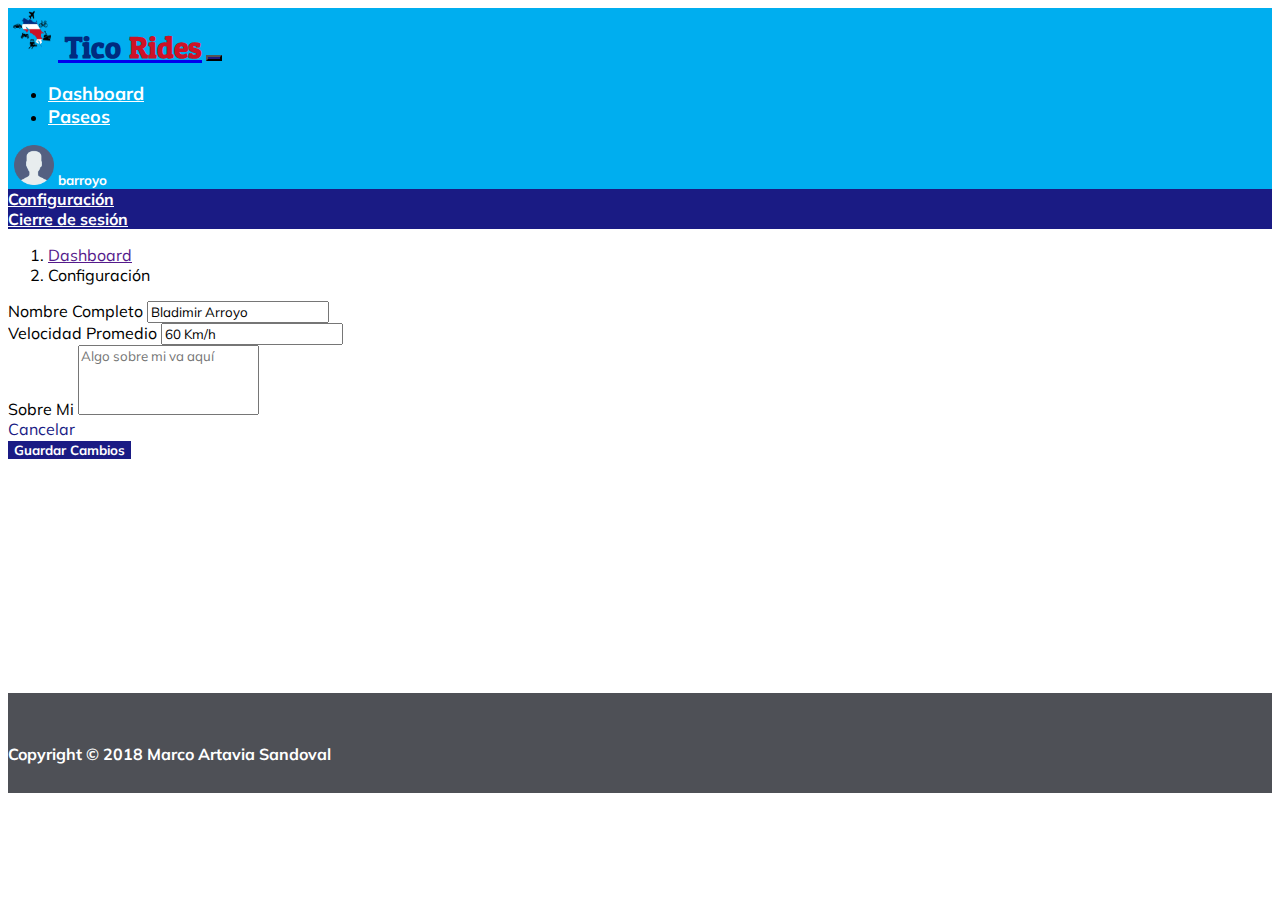
==== cuenta.html @ d1928c5e "Se termino la pagina de configuracion del usuario" ====
<!DOCTYPE html>
<html lang="en">

<head>
    <meta charset="UTF-8">
    <meta name="viewport" content="width=device-width, initial-scale=1.0">
    <meta http-equiv="X-UA-Compatible" content="ie=edge">
    <link rel="stylesheet" href="https://stackpath.bootstrapcdn.com/bootstrap/4.1.3/css/bootstrap.min.css" integrity="sha384-MCw98/SFnGE8fJT3GXwEOngsV7Zt27NXFoaoApmYm81iuXoPkFOJwJ8ERdknLPMO"
        crossorigin="anonymous">
    <link href="https://fonts.googleapis.com/css?family=Patua+One" rel="stylesheet">
    <link href="https://fonts.googleapis.com/css?family=Muli:400,700" rel="stylesheet">
    <link rel="stylesheet" href="css/estilos.css">
    <link rel="stylesheet" href="css/cuenta.css">
    <title>Cuenta | Tico Rides</title>
</head>

<body>
    <header>
        <nav class="navbar static-top  navbar-expand-lg navbar-inverse" id="navbar">
            <a class="navbar-brand" href="#"><img src="img/TicoRides.png" width="50" height="50" alt="Logo"><span class="tico">
                    Tico</span> <span class="rides"> Rides</span></a>
            <button class="navbar-toggler" type="button" data-toggle="collapse" data-target="#navegacion" aria-controls="navbarToggler"
                aria-expanded="false" aria-label="Toggle navigation">
                <span class="navbar-toggler-icon "></span>
            </button>
            <div class="collapse navbar-collapse" id="navegacion">
                <ul class="navbar-nav mr-auto mt-2 mt-lg-0">
                    <li class="nav-item active">
                        <a data-scroll class="nav-link" href="#section1">Dashboard</a>
                    </li>
                    <li class="nav-item active">
                        <a data-scroll class="nav-link" href="#section2">Paseos</a>
                    </li>
                </ul>
                <div class="btn-group">
                    <button type="button" class=" btn dropdown-toggle" data-toggle="dropdown" id="btnUser"
                        aria-haspopup="true" aria-expanded="false"><img src="img/user.png" width="40" height="40" alt="Usuario">
                        barroyo
                    </button>
                    <div class="dropdown-menu dropdown-menu-right">
                        <a class="dropdown-item" href="#">Configuración</a>
                        <div class="dropdown-divider"></div>
                        <a class="dropdown-item" href="#">Cierre de sesión</a>
                    </div>
                </div>
            </div>
        </nav>
    </header>
    <div>
        <nav aria-label="breadcrumb">
            <ol class="breadcrumb">
                <li class="breadcrumb-item" aria-current="page"><a href="">Dashboard</a></li>
                <li class="breadcrumb-item active" aria-current="page">Configuración</li>
            </ol>
        </nav>
    </div>
    <div class="section">
        <div class="container pt-5">
            <form class="col-md-7 m-auto">
                <div class="form-row">
                    <div class="form-group col-md-6">
                        <label for="inputName">Nombre Completo</label>
                        <input type="text" class="form-control" id="inputName" value="Bladimir Arroyo">
                    </div>
                    <div class="form-group col-md-6">
                        <label for="inputVelocidad">Velocidad Promedio</label>
                        <input type="text" class="form-control" id="inputVelocidad" value="60 Km/h">
                    </div>
                </div>
                <div class="form-group">
                    <label for="sobre_mi">Sobre Mi</label>
                    <textarea class="form-control" id="sobre_mi" rows="4" placeholder="Algo sobre mi va aquí"></textarea>
                </div>
                <div class="form-row">
                    <div class="from-group col-md-7 col-lg-8 col-xl-9 pt-1">
                        <a href="#">Cancelar</a>
                    </div>
                    <div class="from-group col-md-5 col-lg-4 col-xl-3 pt-1">
                        <button type="submit" class=" btn btn-primary">Guardar Cambios</button>
                    </div>
                </div>
            </form>
        </div>
    </div>
    <footer>
        <div class="container">
            <div class="text-center">
                <h4>Copyright © 2018 Marco Artavia Sandoval</h4>
            </div>
        </div>
    </footer>
    <script src="https://code.jquery.com/jquery-3.3.1.slim.min.js" integrity="sha384-q8i/X+965DzO0rT7abK41JStQIAqVgRVzpbzo5smXKp4YfRvH+8abtTE1Pi6jizo"
        crossorigin="anonymous"></script>
    <script src="https://cdnjs.cloudflare.com/ajax/libs/popper.js/1.14.3/umd/popper.min.js" integrity="sha384-ZMP7rVo3mIykV+2+9J3UJ46jBk0WLaUAdn689aCwoqbBJiSnjAK/l8WvCWPIPm49"
        crossorigin="anonymous"></script>
    <script src="https://stackpath.bootstrapcdn.com/bootstrap/4.1.3/js/bootstrap.min.js" integrity="sha384-ChfqqxuZUCnJSK3+MXmPNIyE6ZbWh2IMqE241rYiqJxyMiZ6OW/JmZQ5stwEULTy"
        crossorigin="anonymous"></script>
</body>

</html>
---- css/estilos.css ----
*{
    position: relative;
    font-family: 'Muli', sans-serif; 
}

.navbar-inverse{
    font-weight: bold;
    background-color: #00aeef;
}

ul li a{
    color: #fff;
    font-size: 18px;
}

ul li a:hover{
    color: #1A1B84;
}

.navbar-brand{
    cursor: default;
    font-size: 30px;
}

.navbar-inverse .navbar-toggler {
    background-color: #1A1B84;
}
  
.navbar-inverse .navbar-toggler  .navbar-toggler-icon {
    background-image: url("data:image/svg+xml;charset=utf8,%3Csvg viewBox='0 0 30 30' xmlns='http://www.w3.org/2000/svg'%3E%3Cpath stroke='rgba(255, 255, 255, 0.85)' stroke-width='2' stroke-linecap='round' stroke-miterlimit='10' d='M4 7h22M4 15h22M4 23h22'/%3E%3C/svg%3E");
}

.tico{
    font-family: 'Patua One', cursive;
    color: #002b7f;
}

.rides{
    font-family: 'Patua One', cursive;
    color: #ce1126;
}
.btn{
    font-weight: bold;
    background: #1A1B84;
    color: #fff;
    border: none;
}

.btn:hover{
    background: #3A58BD;
    border: none;
    color: #fff;
}

.table{
    margin-top: 4%;
}

footer{
    background:#4e5056;
    color: #fff;
    height: 100px;
}

footer h4{
    padding-top: 4%;
}

#btnUser{
    font-weight: bold;
    background: #00aeef;
    color: #fff;
    border: none;
}

#btnUser:hover{
    background: #1A1B84;
    border: none;
    color: #fff;
}

#btnUser:focus{
    background: #1A1B84;
}

.dropdown-menu{
	background: #1A1B84;
}

.dropdown-item{
	color: #fff;
}

.dropdown-item:hover{
	color: #fff;
	background: #3A58BD;
}

.dropdown-divider{
	margin: 0%;
}
---- css/cuenta.css ----
.section{
    padding-bottom:213px;
}

textarea{
    resize: none;
}

.from-group a{
    text-decoration: none;
    color: #1A1B84;
}

.from-group a:hover{
    color: red;
}
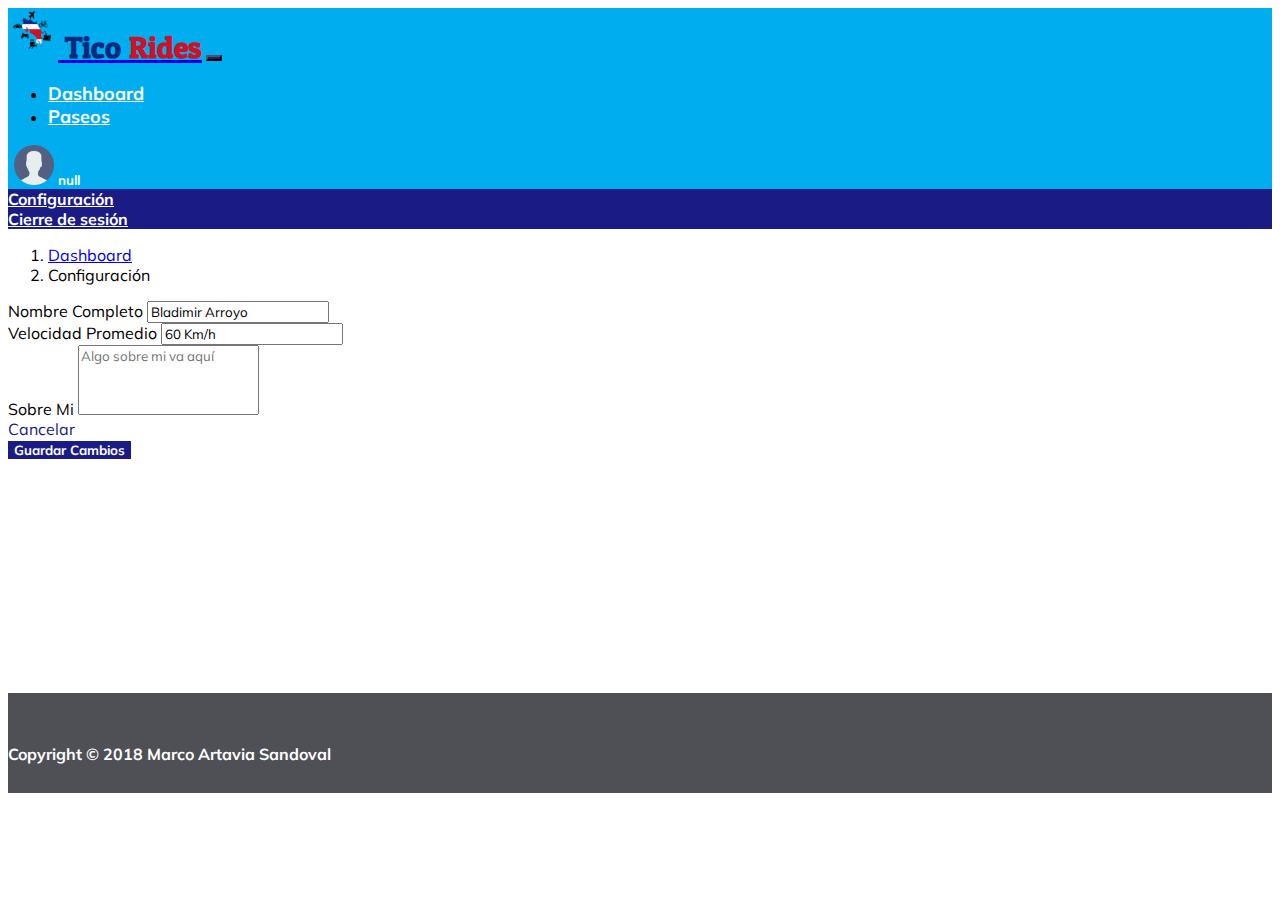
==== commit 3e2ae54c: "Se agrego la funcion de cargar el nombre de usuario en el boton" ====
--- a/cuenta.html
+++ b/cuenta.html
@@ -26,10 +26,10 @@
             <div class="collapse navbar-collapse" id="navegacion">
                 <ul class="navbar-nav mr-auto mt-2 mt-lg-0">
                     <li class="nav-item active">
-                        <a data-scroll class="nav-link" href="#section1">Dashboard</a>
+                        <a data-scroll class="nav-link" href="principal.html">Dashboard</a>
                     </li>
                     <li class="nav-item active">
-                        <a data-scroll class="nav-link" href="#section2">Paseos</a>
+                        <a data-scroll class="nav-link" href="paseos.html">Paseos</a>
                     </li>
                 </ul>
                 <div class="btn-group">
@@ -38,9 +38,9 @@
                         barroyo
                     </button>
                     <div class="dropdown-menu dropdown-menu-right">
-                        <a class="dropdown-item" href="#">Configuración</a>
+                        <a class="dropdown-item" href="cuenta.html">Configuración</a>
                         <div class="dropdown-divider"></div>
-                        <a class="dropdown-item" href="#">Cierre de sesión</a>
+                        <a class="dropdown-item" href="index.html">Cierre de sesión</a>
                     </div>
                 </div>
             </div>
@@ -49,7 +49,7 @@
     <div>
         <nav aria-label="breadcrumb">
             <ol class="breadcrumb">
-                <li class="breadcrumb-item" aria-current="page"><a href="">Dashboard</a></li>
+                <li class="breadcrumb-item" aria-current="page"><a href="principal.html">Dashboard</a></li>
                 <li class="breadcrumb-item active" aria-current="page">Configuración</li>
             </ol>
         </nav>
@@ -73,7 +73,7 @@
                 </div>
                 <div class="form-row">
                     <div class="from-group col-md-7 col-lg-8 col-xl-9 pt-1">
-                        <a href="#">Cancelar</a>
+                        <a href="principal.html">Cancelar</a>
                     </div>
                     <div class="from-group col-md-5 col-lg-4 col-xl-3 pt-1">
                         <button type="submit" class=" btn btn-primary">Guardar Cambios</button>
@@ -89,6 +89,8 @@
             </div>
         </div>
     </footer>
+    <script src="js/database.js"></script>
+    <script src="js/principalLogic.js"></script>
     <script src="https://code.jquery.com/jquery-3.3.1.slim.min.js" integrity="sha384-q8i/X+965DzO0rT7abK41JStQIAqVgRVzpbzo5smXKp4YfRvH+8abtTE1Pi6jizo"
         crossorigin="anonymous"></script>
     <script src="https://cdnjs.cloudflare.com/ajax/libs/popper.js/1.14.3/umd/popper.min.js" integrity="sha384-ZMP7rVo3mIykV+2+9J3UJ46jBk0WLaUAdn689aCwoqbBJiSnjAK/l8WvCWPIPm49"
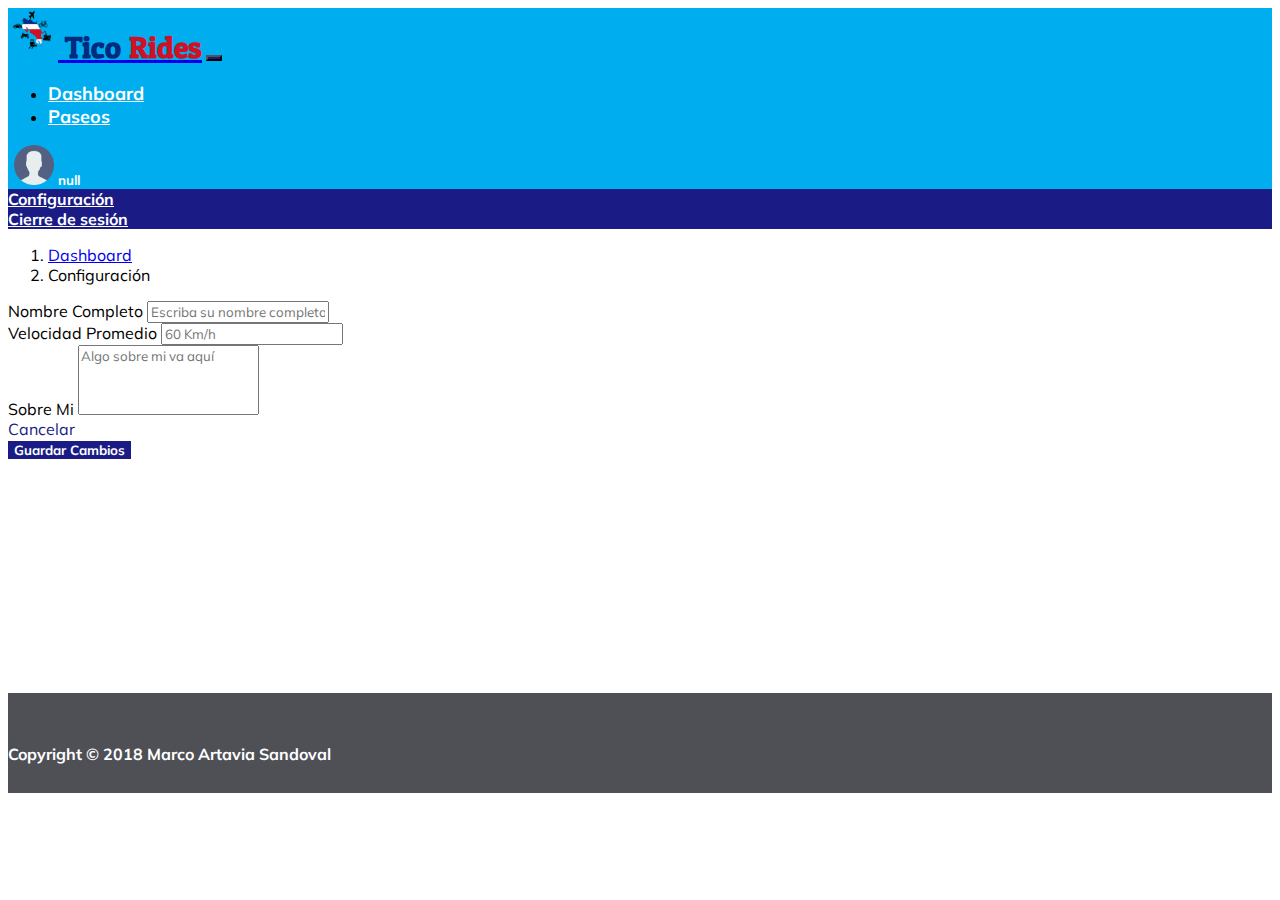
==== commit 0d210c2a: "Se agrego la funcion de cargar los datos de la cuenta" ====
--- a/cuenta.html
+++ b/cuenta.html
@@ -11,6 +11,7 @@
     <link href="https://fonts.googleapis.com/css?family=Muli:400,700" rel="stylesheet">
     <link rel="stylesheet" href="css/estilos.css">
     <link rel="stylesheet" href="css/cuenta.css">
+    <script src="https://ajax.googleapis.com/ajax/libs/jquery/3.3.1/jquery.min.js"></script>
     <title>Cuenta | Tico Rides</title>
 </head>
 
@@ -60,11 +61,11 @@
                 <div class="form-row">
                     <div class="form-group col-md-6">
                         <label for="inputName">Nombre Completo</label>
-                        <input type="text" class="form-control" id="inputName" value="Bladimir Arroyo">
+                        <input type="text" class="form-control" id="inputName" placeholder="Escriba su nombre completo">
                     </div>
                     <div class="form-group col-md-6">
                         <label for="inputVelocidad">Velocidad Promedio</label>
-                        <input type="text" class="form-control" id="inputVelocidad" value="60 Km/h">
+                        <input type="text" class="form-control" id="inputVelocidad" placeholder="60 Km/h">
                     </div>
                 </div>
                 <div class="form-group">
@@ -89,8 +90,12 @@
             </div>
         </div>
     </footer>
+    <script src="js/application.js"></script>
     <script src="js/database.js"></script>
-    <script src="js/principalLogic.js"></script>
+    <script>
+        loadNameUser();
+        loadAccount();
+      </script>
     <script src="https://code.jquery.com/jquery-3.3.1.slim.min.js" integrity="sha384-q8i/X+965DzO0rT7abK41JStQIAqVgRVzpbzo5smXKp4YfRvH+8abtTE1Pi6jizo"
         crossorigin="anonymous"></script>
     <script src="https://cdnjs.cloudflare.com/ajax/libs/popper.js/1.14.3/umd/popper.min.js" integrity="sha384-ZMP7rVo3mIykV+2+9J3UJ46jBk0WLaUAdn689aCwoqbBJiSnjAK/l8WvCWPIPm49"
